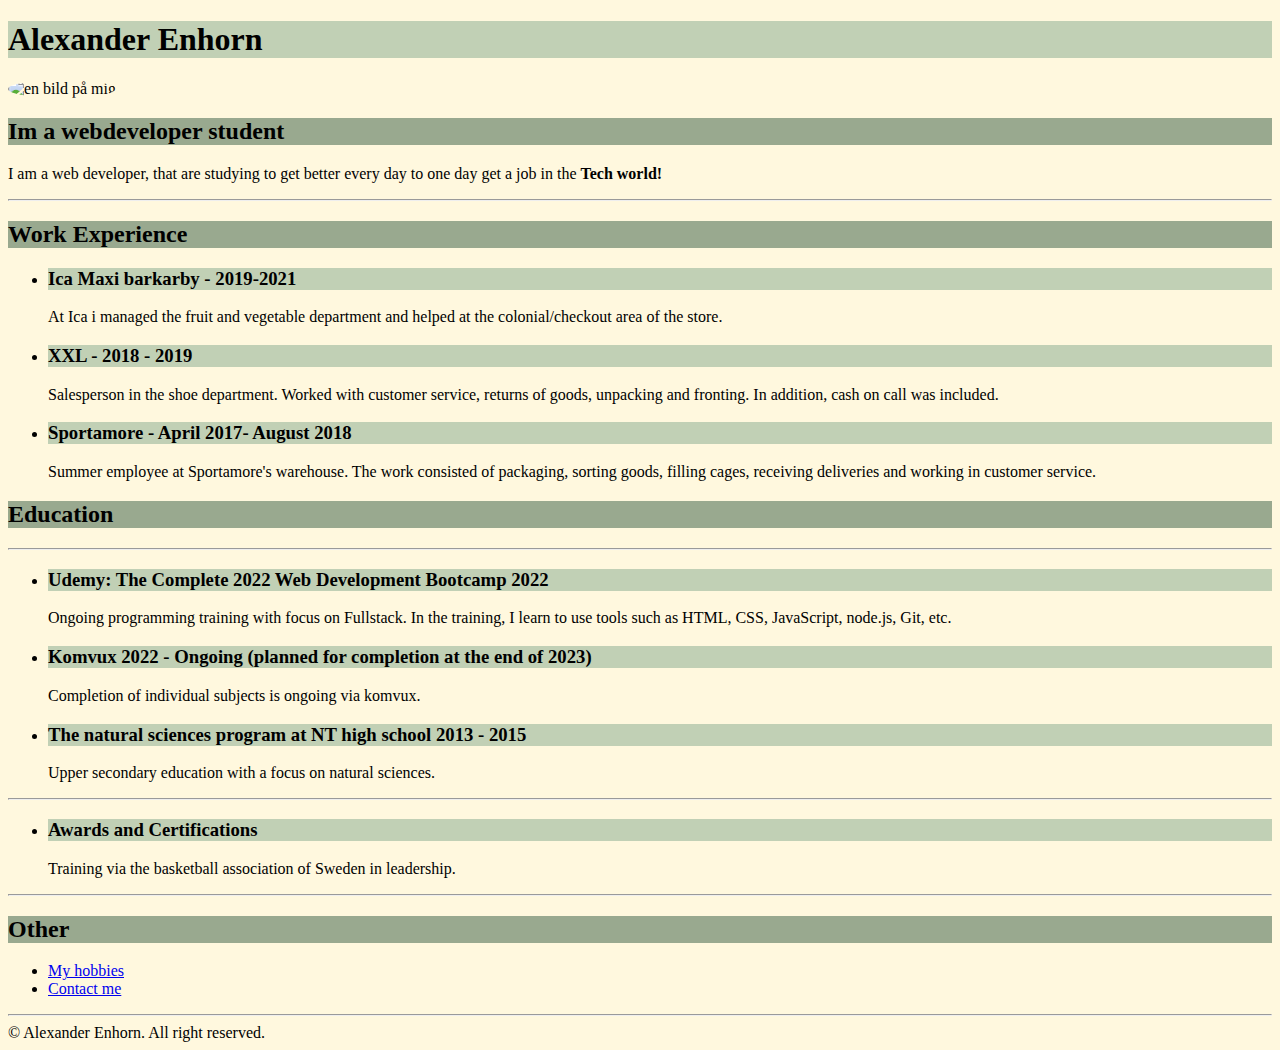
==== index.html @ 8ba602a1 "index.html" ====
<!DOCTYPE html>
<html lang="en">
<head>
    <link rel="stylesheet" href="/styles.css">
    <meta charset="UTF-8">
    <meta http-equiv="X-UA-Compatible" content="IE=edge">
    <meta name="viewport" content="width=device-width, initial-scale=1.0">
    <title>Document</title> 
</head>
<body>
   <h1>Alexander Enhorn</h1>
   <img  class="circular--square" src="./Images/image0.jpg" alt="en bild på mig">
   <h2>Im a webdeveloper student</h2>
   <p>I am a web developer, that are studying to get better every day to one day get a job in the <b>Tech world!</b></p>
   <hr>
  <h2>Work Experience</h2>
    <ul>
        <li><h3>Ica Maxi barkarby - 2019-2021</h3> 
        <p>At Ica i managed the fruit and vegetable department and helped at the colonial/checkout area of the store.</p></li>
        <li><h3>XXL - 2018 - 2019</h3><p>Salesperson in the shoe department. Worked with customer service, returns of goods, unpacking and fronting. In addition, cash on call was included.</p></li>
        <li><h3>Sportamore - April 2017- August 2018
        </h3><p>Summer employee at Sportamore's warehouse. The work consisted of packaging, sorting goods, filling cages, receiving deliveries and working in customer service.</p></li>
    </ul> 

    <h2>Education</h2>
    <hr>
    <ul>
        <li><h3>Udemy: The Complete 2022 Web Development Bootcamp  2022</h3><p>Ongoing programming training with focus on Fullstack. In the training, I learn to use tools such as HTML, CSS, JavaScript, node.js, Git, etc.</p></li>
        <li><h3>Komvux 2022 - Ongoing (planned for completion at the end of 2023)</h3><p>Completion of individual subjects is ongoing via komvux.</p></li>
        <li><h3>The natural sciences program at NT high school 2013 - 2015
        </h3><p>Upper secondary education with a focus on natural sciences.</p></li>

    </ul>
    <hr>
    <ul>
        <li><h3>Awards and Certifications</h3><p>Training via the basketball association of Sweden in leadership.</p></li>
    </ul>
    <hr>
    <h2>Other</h2>
    <ul>
        <li><a href="/aboutme.html">My hobbies</a></li>
        <li><a href="/contactme.html">Contact me</a></li>
    </ul>
    <hr>
    &copy; Alexander Enhorn. All right reserved.
</body>
</html>
---- styles.css ----
body {
    background-color:#FFF8DE;
  }

  h2{
    color: black;
    background-color: #99A98F;
  }

  h1,h3 {
    color: black;
    background-color: #C1D0B5;
  }

  img {
    width: 20%;
    height: auto;
    border-radius: 50%;
  }
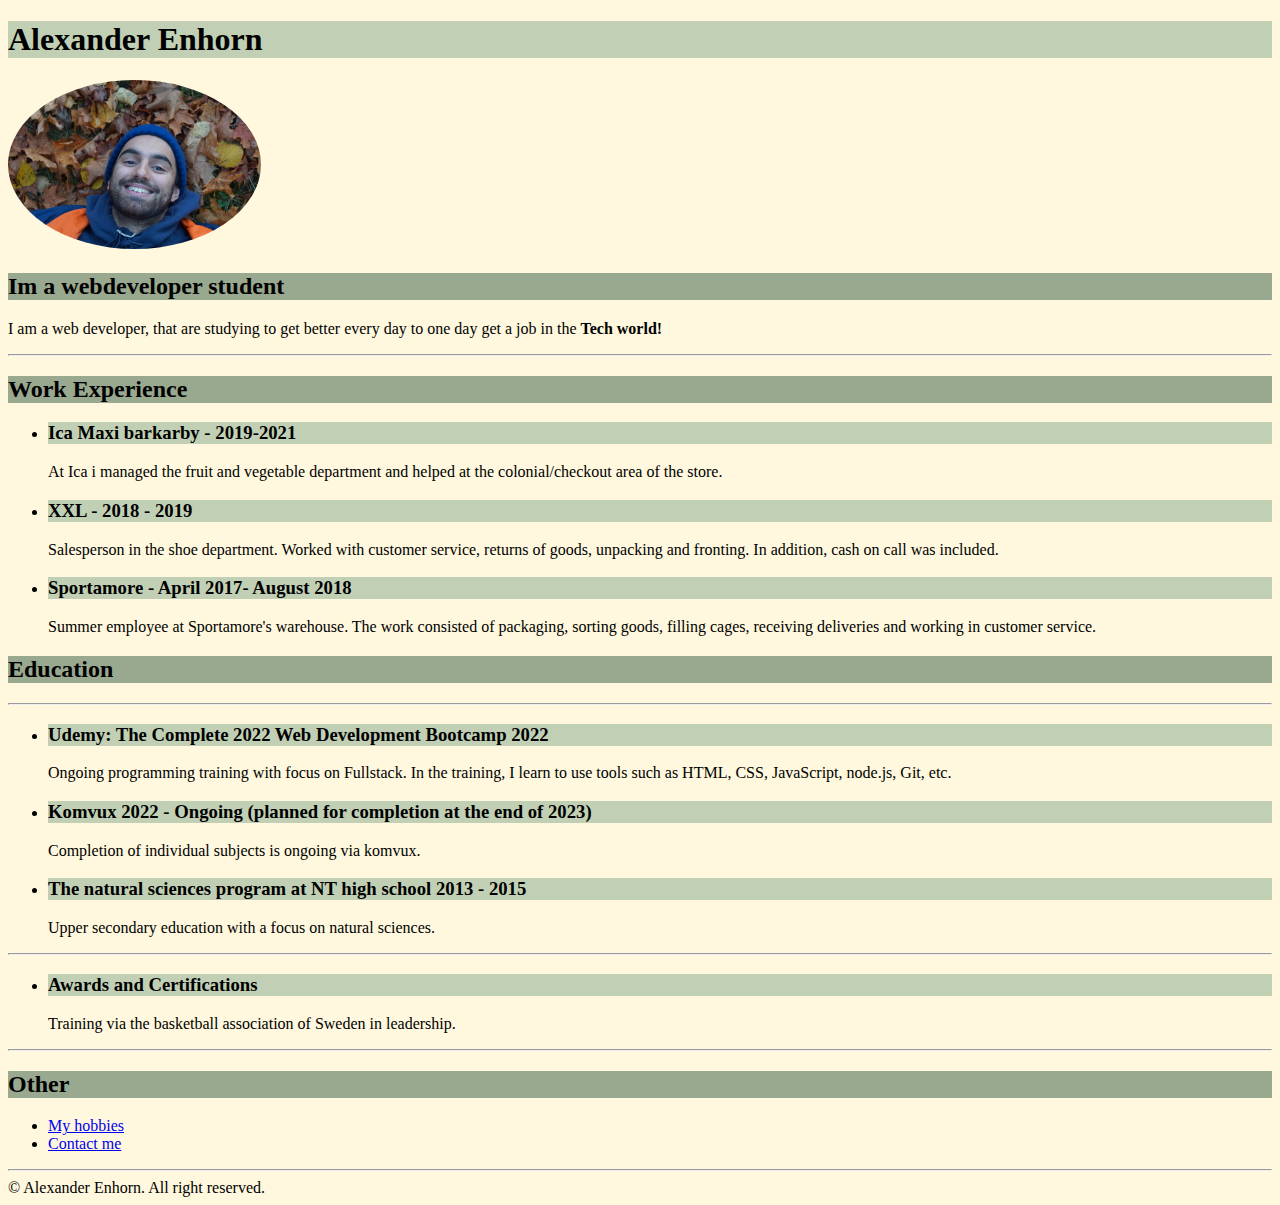
==== commit 3bc36d7f: "index.html" ====
--- a/index.html
+++ b/index.html
@@ -1,7 +1,7 @@
 <!DOCTYPE html>
 <html lang="en">
 <head>
-    <link rel="stylesheet" href="/styles.css">
+    <link rel="stylesheet" href="./styles.css">
     <meta charset="UTF-8">
     <meta http-equiv="X-UA-Compatible" content="IE=edge">
     <meta name="viewport" content="width=device-width, initial-scale=1.0">
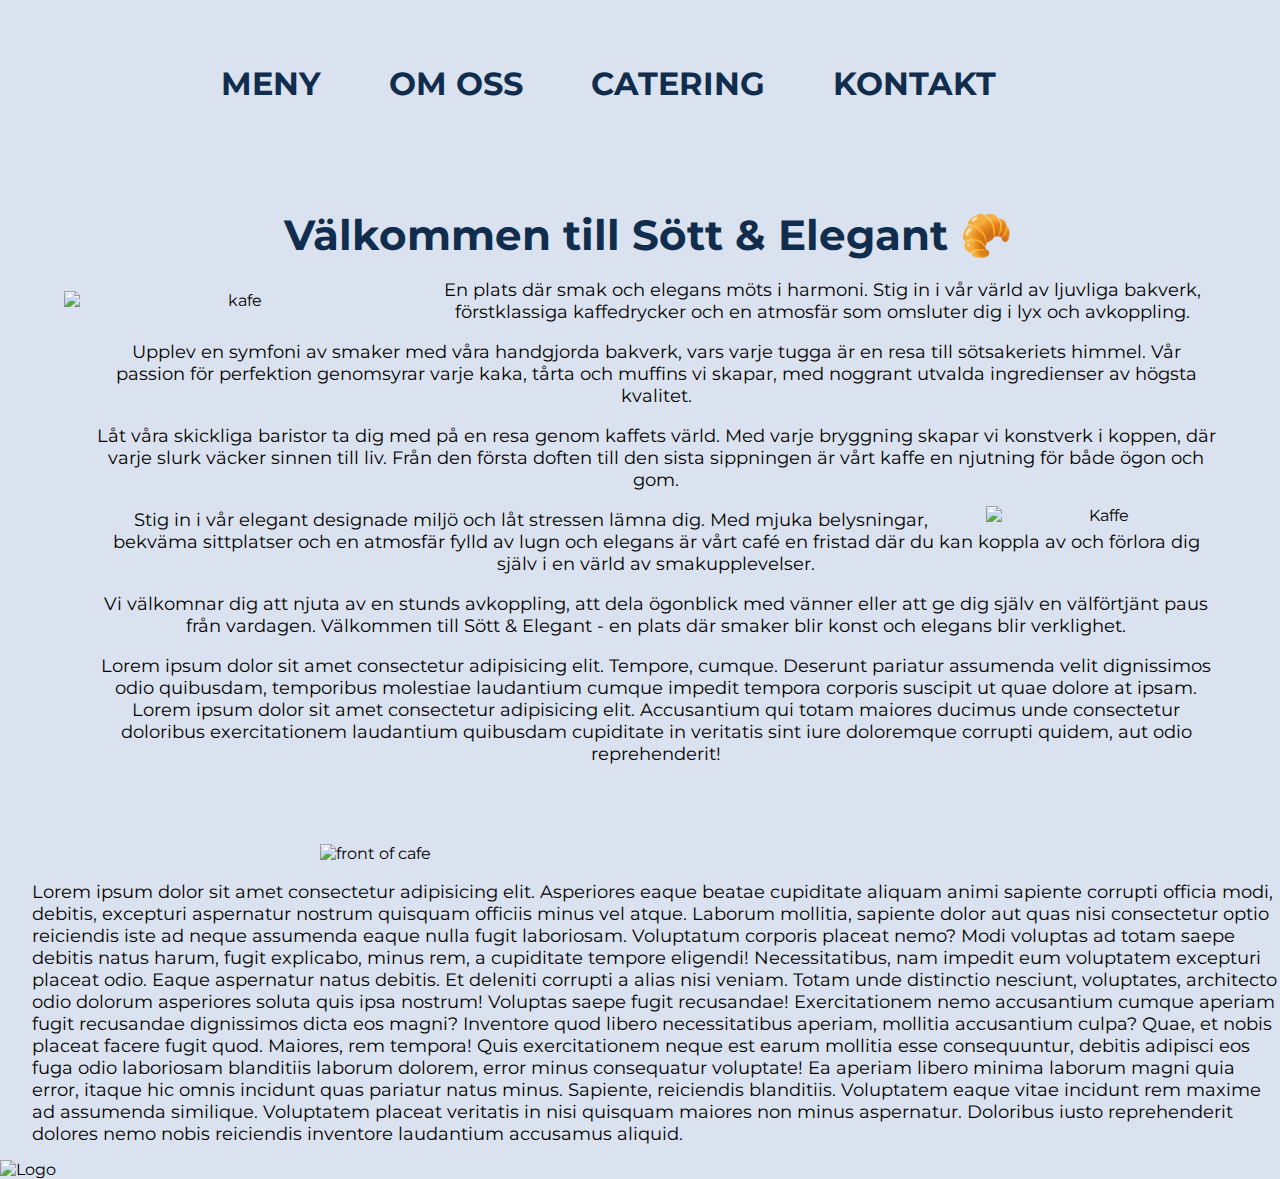
==== commit 924db018: "Add files via upload" ====
--- a/index.html
+++ b/index.html
@@ -1,47 +1,46 @@
 <!DOCTYPE html>
 <html lang="en">
 <head>
+    <link rel="preconnect" href="https://fonts.googleapis.com">
+<link rel="preconnect" href="https://fonts.gstatic.com" crossorigin>
+<link href="https://fonts.googleapis.com/css2?family=Montserrat:ital,wght@0,100;0,400;1,400&family=Roboto:ital,wght@0,100;0,400;1,100;1,400&display=swap" rel="stylesheet">
     <link rel="stylesheet" href="./styles.css">
     <meta charset="UTF-8">
     <meta http-equiv="X-UA-Compatible" content="IE=edge">
     <meta name="viewport" content="width=device-width, initial-scale=1.0">
-    <title>Document</title> 
+    <title>Sött&Elegant</title>
 </head>
 <body>
-   <h1>Alexander Enhorn</h1>
-   <img  class="circular--square" src="./Images/image0.jpg" alt="en bild på mig">
-   <h2>Im a webdeveloper student</h2>
-   <p>I am a web developer, that are studying to get better every day to one day get a job in the <b>Tech world!</b></p>
-   <hr>
-  <h2>Work Experience</h2>
-    <ul>
-        <li><h3>Ica Maxi barkarby - 2019-2021</h3> 
-        <p>At Ica i managed the fruit and vegetable department and helped at the colonial/checkout area of the store.</p></li>
-        <li><h3>XXL - 2018 - 2019</h3><p>Salesperson in the shoe department. Worked with customer service, returns of goods, unpacking and fronting. In addition, cash on call was included.</p></li>
-        <li><h3>Sportamore - April 2017- August 2018
-        </h3><p>Summer employee at Sportamore's warehouse. The work consisted of packaging, sorting goods, filling cages, receiving deliveries and working in customer service.</p></li>
-    </ul> 
+     <header>
+        <div class="Header">
+            <nav> 
+                <ul>
+                    <li><a href="./meny.html">Meny</a></li>
+                    <li><a href="./Om-Oss.html">Om oss</a></li>
+                    <li><a href="./Catering.html">Catering</a></li>
+                    <li><a href="./kontakt.html">Kontakt</a></li>
+                </ul>
+            </nav>
+        </div>
+     </header>
+     <div class="Info-container">
+        <h1>Välkommen till Sött & Elegant &#129360;</h1>
+        <img src="./Images/kafe front.jpg" alt="kafe" class="image-left">
+        <p>En plats där smak och elegans möts i harmoni. Stig in i vår värld av ljuvliga bakverk, förstklassiga kaffedrycker och en atmosfär som omsluter dig i lyx och avkoppling.</p>
+        <p>Upplev en symfoni av smaker med våra handgjorda bakverk, vars varje tugga är en resa till sötsakeriets himmel. Vår passion för perfektion genomsyrar varje kaka, tårta och muffins vi skapar, med noggrant utvalda ingredienser av högsta kvalitet.</p>
+        <p>Låt våra skickliga baristor ta dig med på en resa genom kaffets värld. Med varje bryggning skapar vi konstverk i koppen, där varje slurk väcker sinnen till liv. Från den första doften till den sista sippningen är vårt kaffe en njutning för både ögon och gom.</p>
+        <img src="./Images/Croassaint-coffe.jpg" alt="Kaffe" class="image-right">
+        <p>Stig in i vår elegant designade miljö och låt stressen lämna dig. Med mjuka belysningar, bekväma sittplatser och en atmosfär fylld av lugn och elegans är vårt café en fristad där du kan koppla av och förlora dig själv i en värld av smakupplevelser.</p>
+        <p>Vi välkomnar dig att njuta av en stunds avkoppling, att dela ögonblick med vänner eller att ge dig själv en välförtjänt paus från vardagen. Välkommen till Sött & Elegant - en plats där smaker blir konst och elegans blir verklighet.</p>
+        <p>Lorem ipsum dolor sit amet consectetur adipisicing elit. Tempore, cumque. Deserunt pariatur assumenda velit dignissimos odio quibusdam, temporibus molestiae laudantium cumque impedit tempora corporis suscipit ut quae dolore at ipsam. Lorem ipsum dolor sit amet consectetur adipisicing elit. Accusantium qui totam maiores ducimus unde consectetur doloribus exercitationem laudantium quibusdam cupiditate in veritatis sint iure doloremque corrupti quidem, aut odio reprehenderit!</p>
+      </div>
+      
+      <div class="info-container2">
+        <img src="./Images/street-cafe.jpg" alt="front of cafe" class="Info-bottom-image">
 
-    <h2>Education</h2>
-    <hr>
-    <ul>
-        <li><h3>Udemy: The Complete 2022 Web Development Bootcamp  2022</h3><p>Ongoing programming training with focus on Fullstack. In the training, I learn to use tools such as HTML, CSS, JavaScript, node.js, Git, etc.</p></li>
-        <li><h3>Komvux 2022 - Ongoing (planned for completion at the end of 2023)</h3><p>Completion of individual subjects is ongoing via komvux.</p></li>
-        <li><h3>The natural sciences program at NT high school 2013 - 2015
-        </h3><p>Upper secondary education with a focus on natural sciences.</p></li>
+        <p>Lorem ipsum dolor sit amet consectetur adipisicing elit. Asperiores eaque beatae cupiditate aliquam animi sapiente corrupti officia modi, debitis, excepturi aspernatur nostrum quisquam officiis minus vel atque. Laborum mollitia, sapiente dolor aut quas nisi consectetur optio reiciendis iste ad neque assumenda eaque nulla fugit laboriosam. Voluptatum corporis placeat nemo? Modi voluptas ad totam saepe debitis natus harum, fugit explicabo, minus rem, a cupiditate tempore eligendi! Necessitatibus, nam impedit eum voluptatem excepturi placeat odio. Eaque aspernatur natus debitis. Et deleniti corrupti a alias nisi veniam. Totam unde distinctio nesciunt, voluptates, architecto odio dolorum asperiores soluta quis ipsa nostrum! Voluptas saepe fugit recusandae! Exercitationem nemo accusantium cumque aperiam fugit recusandae dignissimos dicta eos magni? Inventore quod libero necessitatibus aperiam, mollitia accusantium culpa? Quae, et nobis placeat facere fugit quod. Maiores, rem tempora! Quis exercitationem neque est earum mollitia esse consequuntur, debitis adipisci eos fuga odio laboriosam blanditiis laborum dolorem, error minus consequatur voluptate! Ea aperiam libero minima laborum magni quia error, itaque hic omnis incidunt quas pariatur natus minus. Sapiente, reiciendis blanditiis. Voluptatem eaque vitae incidunt rem maxime ad assumenda similique. Voluptatem placeat veritatis in nisi quisquam maiores non minus aspernatur. Doloribus iusto reprehenderit dolores nemo nobis reiciendis inventore laudantium accusamus aliquid.</p>
 
-    </ul>
-    <hr>
-    <ul>
-        <li><h3>Awards and Certifications</h3><p>Training via the basketball association of Sweden in leadership.</p></li>
-    </ul>
-    <hr>
-    <h2>Other</h2>
-    <ul>
-        <li><a href="/aboutme.html">My hobbies</a></li>
-        <li><a href="/contactme.html">Contact me</a></li>
-    </ul>
-    <hr>
-    &copy; Alexander Enhorn. All right reserved.
+      </div>
+      <img src="./Images/Elegant logo (1).png" alt="Logo" class="Logo">
 </body>
-</html>
+</html>--- a/styles.css
+++ b/styles.css
@@ -1,19 +1,189 @@
 body {
-    background-color:#FFF8DE;
+    margin: 0;
+    padding: 0;
+    background-color: #DBE2EF;
+    font-weight: 400;
+    font-family:'Montserrat', sans-serif ;
+
+  }
+  
+  .Header{
+    text-align: center;
+    background-color: #DBE2EF;
+    padding: 2rem;
+
+
+  }
+  
+  nav {
+    background-color: #DBE2EF; 
+    padding: 0px;
+    padding-top: 2rem ;
+  }
+  
+  nav ul {
+    margin: 0;
+    padding: 0;
+    text-align: center;
+
+  }
+
+  nav li {
+    display: inline-block;
+    margin-right: 4rem;
+
+  }
+  
+  nav a {
+    color: #112D4E;
+    text-decoration: none;
+    text-transform: uppercase;
+    font-size: 2rem;
+    font-weight: bold;
+    font-family: 'Montserrat', sans-serif;
+    display: block; 
+    text-align: center;
+  }
+  
+  nav a:hover {
+    color: pink;
+  }
+
+  .Info-container {
+    max-width: 100%;
+    margin: 0 auto;
+    padding: 4rem;
+    text-align: center;
+    
+  }
+  
+  .Kontakt-container{
+    max-width: 100%;
+    margin: 0 auto;
+    padding: 4rem;
+    text-align: justify;
+  }
+
+  .Catering-container{
+    max-width: 100%;
+    margin: 0 auto;
+    padding: 4rem;
+    text-align: justify;
+
+  }
+
+  .Meny-container{
+  display: flex;
+  flex-wrap: wrap;
+  justify-content: center;
+    
+  }
+  
+  .menu-item {
+    display: flex;
+    justify-content: space-between;
+    align-items: center;
+    flex-wrap: wrap;
+  }
+
+  .menu-item img {
+    width: 48%; /* Bredden för varje bild, justera vid behov */
+    height: auto;
+    margin-bottom: 10px;
+  }
+  
+  .menu-item:last-child {
+    margin-right: 0;
+  }
+  
+  .menu-item ul {
+    width: 48%; /* Bredden för listan, justera vid behov */
+    list-style: none;
+    padding: 0;
+    margin: 0;
+    text-align: left;
+  }
+  
+  .menu-item li {
+    margin-bottom: 10px;
+  }
+
+  
+
+  .About-container{
+    max-width: 100%;
+    margin: 0 auto;
+    padding: 4rem;
+    text-align: justify;
+  }
+
+  h1 {
+    margin: 10px;
+    color: #112D4E;
+    font-family: 'Montserrat', sans-serif;
+    font-size: 42px;
+    padding-left: 1rem;
   }
 
   h2{
+    color: #112D4E;
+    font-family: 'Montserrat', sans-serif;
+    font-size: 30px;
+    padding-left: 1rem;
+
+  }
+  
+  p {
+    font-size: 18px;
     color: black;
-    background-color: #99A98F;
+    margin-bottom: 15px;
+    padding-left: 2rem  ;
+  }
+  
+
+  
+  .image-left {
+    float: left;
+    margin-right: 20px;
+    margin-top: 20px;
+    width: 30%;
+    height: auto;
+  }
+  
+
+  
+  .image-right {
+    float: right;
+    margin-left: 20px;
+    width: 20%;
+    height: auto;
   }
 
-  h1,h3 {
-    color: black;
-    background-color: #C1D0B5;
+  .Info-bottom-image{
+   width: 50%;
+   height: auto ;
+   display: block;
+   margin: auto; 
   }
 
-  img {
+  .image-center {
+    display: block;
+    margin: 20px auto;
+    
+  }
+  
+ 
+
+
+  .Logo{
     width: 20%;
     height: auto;
-    border-radius: 50%;
+    
+  }
+
+  .About-image3{
+    width: 50%;
+    height: auto;
+    float:right;
+    margin-left: 20px;
   }